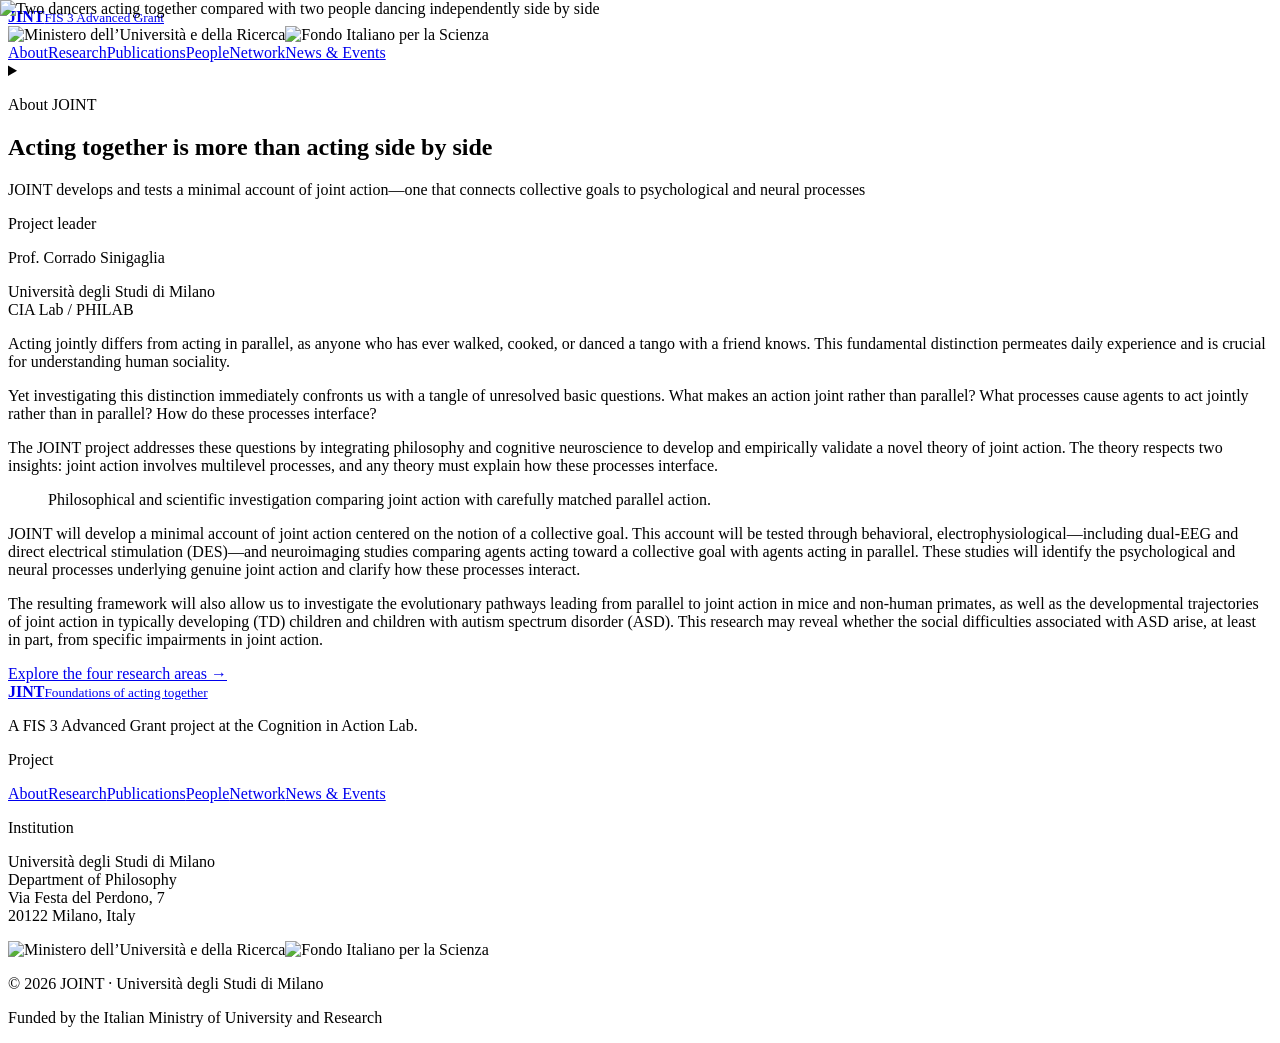
==== about/index.html @ 8d87efe3 "Add files via upload" ====
<!DOCTYPE html><html lang="en"><head><meta charSet="utf-8"/><meta name="viewport" content="width=device-width, initial-scale=1"/><link rel="preload" as="image" href="/cognition-in-action-lab/images/about-joint-parallel-pencil-v2.png" imageSizes="(max-width: 1000px) 100vw, 48vw" fetchPriority="high"/><link rel="stylesheet" href="/cognition-in-action-lab/assets/site.css"/><title>About | JOINT</title><meta name="description" content="The questions, theory and methods behind the FIS 3 JOINT project."/><link rel="shortcut icon" href="/cognition-in-action-lab/favicon.svg"/><link rel="icon" href="/cognition-in-action-lab/favicon.svg"/>
<link rel="preload" href="/cognition-in-action-lab/assets/fonts/geist-8ac0455e797f/geist-ff2310f5.woff2" as="font" type="font/woff2" crossorigin />
<link rel="preload" href="/cognition-in-action-lab/assets/fonts/geist-8ac0455e797f/geist-875ccdd4.woff2" as="font" type="font/woff2" crossorigin />
<link rel="preload" href="/cognition-in-action-lab/assets/fonts/geist-8ac0455e797f/geist-52306abf.woff2" as="font" type="font/woff2" crossorigin />
<link rel="preload" href="/cognition-in-action-lab/assets/fonts/geist-8ac0455e797f/geist-001175b1.woff2" as="font" type="font/woff2" crossorigin />
<link rel="preload" href="/cognition-in-action-lab/assets/fonts/geist-8ac0455e797f/geist-98bbbccb.woff2" as="font" type="font/woff2" crossorigin />
<link rel="preload" href="/cognition-in-action-lab/assets/fonts/geist-mono-00e989178794/geist-mono-f6b33328.woff2" as="font" type="font/woff2" crossorigin />
<link rel="preload" href="/cognition-in-action-lab/assets/fonts/geist-mono-00e989178794/geist-mono-44e03052.woff2" as="font" type="font/woff2" crossorigin />
<link rel="preload" href="/cognition-in-action-lab/assets/fonts/geist-mono-00e989178794/geist-mono-0638449e.woff2" as="font" type="font/woff2" crossorigin />
<link rel="preload" href="/cognition-in-action-lab/assets/fonts/geist-mono-00e989178794/geist-mono-971fb274.woff2" as="font" type="font/woff2" crossorigin />
<link rel="preload" href="/cognition-in-action-lab/assets/fonts/geist-mono-00e989178794/geist-mono-44745446.woff2" as="font" type="font/woff2" crossorigin />
<link rel="preload" href="/cognition-in-action-lab/assets/fonts/geist-mono-00e989178794/geist-mono-013b2f2f.woff2" as="font" type="font/woff2" crossorigin />
<style data-vinext-fonts>/* cyrillic-ext */
@font-face {
  font-family: 'Geist';
  font-style: normal;
  font-weight: 100 900;
  font-display: swap;
  src: url(/cognition-in-action-lab/assets/fonts/geist-8ac0455e797f/geist-ff2310f5.woff2) format('woff2');
  unicode-range: U+0460-052F, U+1C80-1C8A, U+20B4, U+2DE0-2DFF, U+A640-A69F, U+FE2E-FE2F;
}
/* cyrillic */
@font-face {
  font-family: 'Geist';
  font-style: normal;
  font-weight: 100 900;
  font-display: swap;
  src: url(/cognition-in-action-lab/assets/fonts/geist-8ac0455e797f/geist-875ccdd4.woff2) format('woff2');
  unicode-range: U+0301, U+0400-045F, U+0490-0491, U+04B0-04B1, U+2116;
}
/* vietnamese */
@font-face {
  font-family: 'Geist';
  font-style: normal;
  font-weight: 100 900;
  font-display: swap;
  src: url(/cognition-in-action-lab/assets/fonts/geist-8ac0455e797f/geist-52306abf.woff2) format('woff2');
  unicode-range: U+0102-0103, U+0110-0111, U+0128-0129, U+0168-0169, U+01A0-01A1, U+01AF-01B0, U+0300-0301, U+0303-0304, U+0308-0309, U+0323, U+0329, U+1EA0-1EF9, U+20AB;
}
/* latin-ext */
@font-face {
  font-family: 'Geist';
  font-style: normal;
  font-weight: 100 900;
  font-display: swap;
  src: url(/cognition-in-action-lab/assets/fonts/geist-8ac0455e797f/geist-001175b1.woff2) format('woff2');
  unicode-range: U+0100-02BA, U+02BD-02C5, U+02C7-02CC, U+02CE-02D7, U+02DD-02FF, U+0304, U+0308, U+0329, U+1D00-1DBF, U+1E00-1E9F, U+1EF2-1EFF, U+2020, U+20A0-20AB, U+20AD-20C0, U+2113, U+2C60-2C7F, U+A720-A7FF;
}
/* latin */
@font-face {
  font-family: 'Geist';
  font-style: normal;
  font-weight: 100 900;
  font-display: swap;
  src: url(/cognition-in-action-lab/assets/fonts/geist-8ac0455e797f/geist-98bbbccb.woff2) format('woff2');
  unicode-range: U+0000-00FF, U+0131, U+0152-0153, U+02BB-02BC, U+02C6, U+02DA, U+02DC, U+0304, U+0308, U+0329, U+2000-206F, U+20AC, U+2122, U+2191, U+2193, U+2212, U+2215, U+FEFF, U+FFFD;
}

.__font_geist_0syiuhv { font-family: 'Geist', sans-serif; }

.__variable_geist_0syiuhv { --font-geist-sans: 'Geist', sans-serif; }

/* cyrillic-ext */
@font-face {
  font-family: 'Geist Mono';
  font-style: normal;
  font-weight: 100 900;
  font-display: swap;
  src: url(/cognition-in-action-lab/assets/fonts/geist-mono-00e989178794/geist-mono-f6b33328.woff2) format('woff2');
  unicode-range: U+0460-052F, U+1C80-1C8A, U+20B4, U+2DE0-2DFF, U+A640-A69F, U+FE2E-FE2F;
}
/* cyrillic */
@font-face {
  font-family: 'Geist Mono';
  font-style: normal;
  font-weight: 100 900;
  font-display: swap;
  src: url(/cognition-in-action-lab/assets/fonts/geist-mono-00e989178794/geist-mono-44e03052.woff2) format('woff2');
  unicode-range: U+0301, U+0400-045F, U+0490-0491, U+04B0-04B1, U+2116;
}
/* symbols2 */
@font-face {
  font-family: 'Geist Mono';
  font-style: normal;
  font-weight: 100 900;
  font-display: swap;
  src: url(/cognition-in-action-lab/assets/fonts/geist-mono-00e989178794/geist-mono-0638449e.woff2) format('woff2');
  unicode-range: U+2000-2001, U+2004-2008, U+200A, U+23B8-23BD, U+2500-259F;
}
/* vietnamese */
@font-face {
  font-family: 'Geist Mono';
  font-style: normal;
  font-weight: 100 900;
  font-display: swap;
  src: url(/cognition-in-action-lab/assets/fonts/geist-mono-00e989178794/geist-mono-971fb274.woff2) format('woff2');
  unicode-range: U+0102-0103, U+0110-0111, U+0128-0129, U+0168-0169, U+01A0-01A1, U+01AF-01B0, U+0300-0301, U+0303-0304, U+0308-0309, U+0323, U+0329, U+1EA0-1EF9, U+20AB;
}
/* latin-ext */
@font-face {
  font-family: 'Geist Mono';
  font-style: normal;
  font-weight: 100 900;
  font-display: swap;
  src: url(/cognition-in-action-lab/assets/fonts/geist-mono-00e989178794/geist-mono-44745446.woff2) format('woff2');
  unicode-range: U+0100-02BA, U+02BD-02C5, U+02C7-02CC, U+02CE-02D7, U+02DD-02FF, U+0304, U+0308, U+0329, U+1D00-1DBF, U+1E00-1E9F, U+1EF2-1EFF, U+2020, U+20A0-20AB, U+20AD-20C0, U+2113, U+2C60-2C7F, U+A720-A7FF;
}
/* latin */
@font-face {
  font-family: 'Geist Mono';
  font-style: normal;
  font-weight: 100 900;
  font-display: swap;
  src: url(/cognition-in-action-lab/assets/fonts/geist-mono-00e989178794/geist-mono-013b2f2f.woff2) format('woff2');
  unicode-range: U+0000-00FF, U+0131, U+0152-0153, U+02BB-02BC, U+02C6, U+02DA, U+02DC, U+0304, U+0308, U+0329, U+2000-206F, U+20AC, U+2122, U+2191, U+2193, U+2212, U+2215, U+FEFF, U+FFFD;
}

.__font_geist_mono_0tc4rq9 { font-family: 'Geist Mono', sans-serif; }

.__variable_geist_mono_0tc4rq9 { --font-geist-mono: 'Geist Mono', sans-serif; }
</style>
</head><body class="__variable_geist_0syiuhv __variable_geist_mono_0tc4rq9 antialiased"><div class="site-shell"><header class="site-header"><div class="header-inner"><a href="/cognition-in-action-lab/" class="brand" aria-label="JOINT home"><span><strong class="joint-wordmark" aria-label="JOINT"><span>J</span><i class="wordmark-o" aria-hidden="true"><b></b><b></b></i><span>INT</span></strong><small>FIS 3 Advanced Grant</small></span></a><div class="header-tools"><div class="header-logos" aria-label="Project funders"><img src="/cognition-in-action-lab/logos/mur.png" alt="Ministero dell’Università e della Ricerca" width="126" height="38" loading="lazy" decoding="async" srcSet="/logos/mur.png 126w" data-nimg="1"/><img src="/cognition-in-action-lab/logos/fis.png" alt="Fondo Italiano per la Scienza" width="79" height="42" loading="lazy" decoding="async" srcSet="/logos/fis.png 79w" data-nimg="1"/></div><nav class="desktop-nav" aria-label="Main navigation"><a href="/cognition-in-action-lab/about/">About</a><a href="/cognition-in-action-lab/research/">Research</a><a href="/cognition-in-action-lab/publications/">Publications</a><a href="/cognition-in-action-lab/people/">People</a><a href="/cognition-in-action-lab/collaborators/">Network</a><a href="/cognition-in-action-lab/news/">News &amp; Events</a></nav><details class="mobile-nav"><summary aria-label="Open navigation"><span></span><span></span></summary><nav aria-label="Mobile navigation"><a href="/cognition-in-action-lab/about/">About</a><a href="/cognition-in-action-lab/research/">Research</a><a href="/cognition-in-action-lab/publications/">Publications</a><a href="/cognition-in-action-lab/people/">People</a><a href="/cognition-in-action-lab/collaborators/">Network</a><a href="/cognition-in-action-lab/news/">News &amp; Events</a></nav></details></div></div></header><main><section class="page-hero about-hero"><div class="page-hero-copy"><p class="eyebrow">About JOINT</p><h1>Acting together is more than acting side by side</h1><p class="page-lead">JOINT develops and tests a minimal account of joint action—one that connects collective goals to psychological and neural processes</p></div><div class="about-art"><img src="/cognition-in-action-lab/images/about-joint-parallel-pencil-v2.png" alt="Two dancers acting together compared with two people dancing independently side by side" loading="eager" fetchPriority="high" decoding="async" sizes="(max-width: 1000px) 100vw, 48vw" data-nimg="fill" style="position:absolute;inset:0;width:100%;height:100%;object-fit:cover"/></div></section><section class="section reading-layout"><aside><p class="eyebrow">Project leader</p><p class="aside-title">Prof. Corrado Sinigaglia</p><p>Università degli Studi di Milano<br/>CIA Lab / PHILAB</p></aside><div class="prose"><p class="large-copy">Acting jointly differs from acting in parallel, as anyone who has ever walked, cooked, or danced a tango with a friend knows. This fundamental distinction permeates daily experience and is crucial for understanding human sociality.</p><p>Yet investigating this distinction immediately confronts us with a tangle of unresolved basic questions. What makes an action joint rather than parallel? What processes cause agents to act jointly rather than in parallel? How do these processes interface?</p><p>The JOINT project addresses these questions by integrating philosophy and cognitive neuroscience to develop and empirically validate a novel theory of joint action. The theory respects two insights: joint action involves multilevel processes, and any theory must explain how these processes interface.</p><blockquote>Philosophical and scientific investigation comparing joint action with carefully matched parallel action.</blockquote><p>JOINT will develop a minimal account of joint action centered on the notion of a collective goal. This account will be tested through behavioral, electrophysiological—including dual-EEG and direct electrical stimulation (DES)—and neuroimaging studies comparing agents acting toward a collective goal with agents acting in parallel. These studies will identify the psychological and neural processes underlying genuine joint action and clarify how these processes interact.</p><p>The resulting framework will also allow us to investigate the evolutionary pathways leading from parallel to joint action in mice and non-human primates, as well as the developmental trajectories of joint action in typically developing (TD) children and children with autism spectrum disorder (ASD). This research may reveal whether the social difficulties associated with ASD arise, at least in part, from specific impairments in joint action.</p><div class="prose-actions"><a href="/cognition-in-action-lab/research/" class="button button-primary">Explore the four research areas <span>→</span></a></div></div></section></main><footer class="site-footer"><div><a href="/cognition-in-action-lab/" class="brand footer-brand"><span><strong class="joint-wordmark" aria-label="JOINT"><span>J</span><i class="wordmark-o" aria-hidden="true"><b></b><b></b></i><span>INT</span></strong><small>Foundations of acting together</small></span></a><p>A FIS 3 Advanced Grant project at the Cognition in Action Lab.</p></div><div><p class="footer-heading">Project</p><a href="/cognition-in-action-lab/about/">About</a><a href="/cognition-in-action-lab/research/">Research</a><a href="/cognition-in-action-lab/publications/">Publications</a><a href="/cognition-in-action-lab/people/">People</a><a href="/cognition-in-action-lab/collaborators/">Network</a><a href="/cognition-in-action-lab/news/">News &amp; Events</a></div><div><p class="footer-heading">Institution</p><p>Università degli Studi di Milano<br/>Department of Philosophy<br/>Via Festa del Perdono, 7<br/>20122 Milano, Italy</p></div><div class="footer-logos"><img src="/cognition-in-action-lab/logos/mur.png" alt="Ministero dell’Università e della Ricerca" width="240" height="72" loading="lazy" decoding="async" srcSet="/logos/mur.png 240w" data-nimg="1"/><img src="/cognition-in-action-lab/logos/fis.png" alt="Fondo Italiano per la Scienza" width="174" height="92" loading="lazy" decoding="async" srcSet="/logos/fis.png 174w" data-nimg="1"/></div><div class="footer-bottom"><p>© <!-- -->2026<!-- --> JOINT · Università degli Studi di Milano</p><p>Funded by the Italian Ministry of University and Research</p></div></footer></div></body></html>
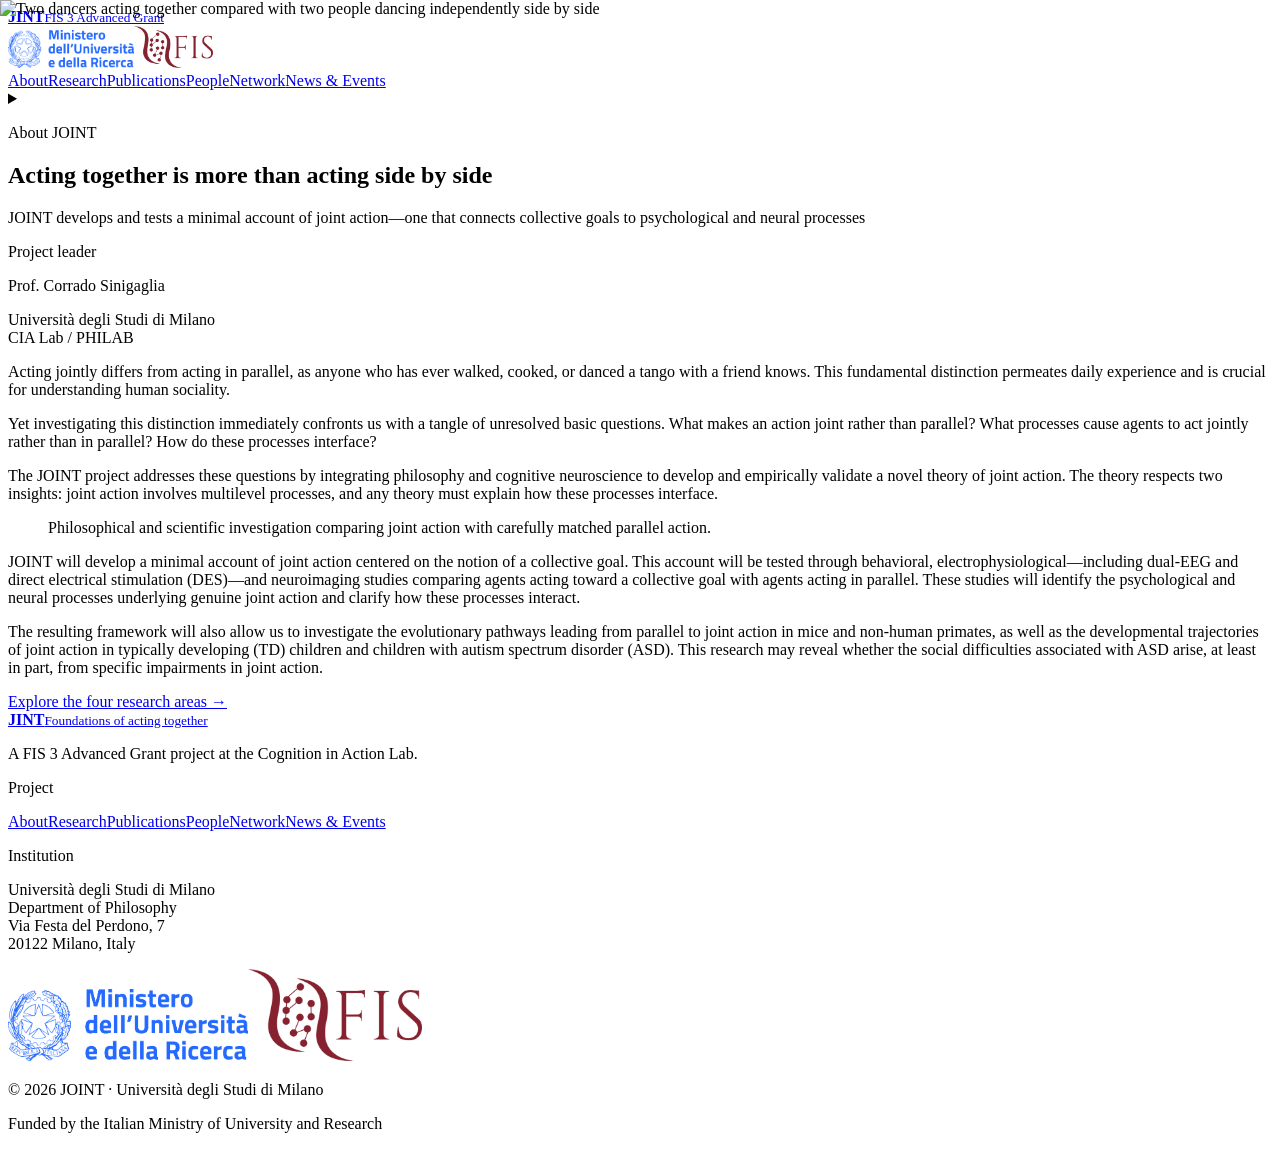
==== commit ce224e07: "Update website paths to joint" ====
--- a/about/index.html
+++ b/about/index.html
@@ -1,22 +1,22 @@
-<!DOCTYPE html><html lang="en"><head><meta charSet="utf-8"/><meta name="viewport" content="width=device-width, initial-scale=1"/><link rel="preload" as="image" href="/cognition-in-action-lab/images/about-joint-parallel-pencil-v2.png" imageSizes="(max-width: 1000px) 100vw, 48vw" fetchPriority="high"/><link rel="stylesheet" href="/cognition-in-action-lab/assets/site.css"/><title>About | JOINT</title><meta name="description" content="The questions, theory and methods behind the FIS 3 JOINT project."/><link rel="shortcut icon" href="/cognition-in-action-lab/favicon.svg"/><link rel="icon" href="/cognition-in-action-lab/favicon.svg"/>
-<link rel="preload" href="/cognition-in-action-lab/assets/fonts/geist-8ac0455e797f/geist-ff2310f5.woff2" as="font" type="font/woff2" crossorigin />
-<link rel="preload" href="/cognition-in-action-lab/assets/fonts/geist-8ac0455e797f/geist-875ccdd4.woff2" as="font" type="font/woff2" crossorigin />
-<link rel="preload" href="/cognition-in-action-lab/assets/fonts/geist-8ac0455e797f/geist-52306abf.woff2" as="font" type="font/woff2" crossorigin />
-<link rel="preload" href="/cognition-in-action-lab/assets/fonts/geist-8ac0455e797f/geist-001175b1.woff2" as="font" type="font/woff2" crossorigin />
-<link rel="preload" href="/cognition-in-action-lab/assets/fonts/geist-8ac0455e797f/geist-98bbbccb.woff2" as="font" type="font/woff2" crossorigin />
-<link rel="preload" href="/cognition-in-action-lab/assets/fonts/geist-mono-00e989178794/geist-mono-f6b33328.woff2" as="font" type="font/woff2" crossorigin />
-<link rel="preload" href="/cognition-in-action-lab/assets/fonts/geist-mono-00e989178794/geist-mono-44e03052.woff2" as="font" type="font/woff2" crossorigin />
-<link rel="preload" href="/cognition-in-action-lab/assets/fonts/geist-mono-00e989178794/geist-mono-0638449e.woff2" as="font" type="font/woff2" crossorigin />
-<link rel="preload" href="/cognition-in-action-lab/assets/fonts/geist-mono-00e989178794/geist-mono-971fb274.woff2" as="font" type="font/woff2" crossorigin />
-<link rel="preload" href="/cognition-in-action-lab/assets/fonts/geist-mono-00e989178794/geist-mono-44745446.woff2" as="font" type="font/woff2" crossorigin />
-<link rel="preload" href="/cognition-in-action-lab/assets/fonts/geist-mono-00e989178794/geist-mono-013b2f2f.woff2" as="font" type="font/woff2" crossorigin />
+<!DOCTYPE html><html lang="en"><head><meta charSet="utf-8"/><meta name="viewport" content="width=device-width, initial-scale=1"/><link rel="preload" as="image" href="/joint/images/about-joint-parallel-pencil-v2.png" imageSizes="(max-width: 1000px) 100vw, 48vw" fetchPriority="high"/><link rel="stylesheet" href="/joint/assets/site.css"/><title>About | JOINT</title><meta name="description" content="The questions, theory and methods behind the FIS 3 JOINT project."/><link rel="shortcut icon" href="/joint/favicon.svg"/><link rel="icon" href="/joint/favicon.svg"/>
+<link rel="preload" href="/joint/assets/fonts/geist-8ac0455e797f/geist-ff2310f5.woff2" as="font" type="font/woff2" crossorigin />
+<link rel="preload" href="/joint/assets/fonts/geist-8ac0455e797f/geist-875ccdd4.woff2" as="font" type="font/woff2" crossorigin />
+<link rel="preload" href="/joint/assets/fonts/geist-8ac0455e797f/geist-52306abf.woff2" as="font" type="font/woff2" crossorigin />
+<link rel="preload" href="/joint/assets/fonts/geist-8ac0455e797f/geist-001175b1.woff2" as="font" type="font/woff2" crossorigin />
+<link rel="preload" href="/joint/assets/fonts/geist-8ac0455e797f/geist-98bbbccb.woff2" as="font" type="font/woff2" crossorigin />
+<link rel="preload" href="/joint/assets/fonts/geist-mono-00e989178794/geist-mono-f6b33328.woff2" as="font" type="font/woff2" crossorigin />
+<link rel="preload" href="/joint/assets/fonts/geist-mono-00e989178794/geist-mono-44e03052.woff2" as="font" type="font/woff2" crossorigin />
+<link rel="preload" href="/joint/assets/fonts/geist-mono-00e989178794/geist-mono-0638449e.woff2" as="font" type="font/woff2" crossorigin />
+<link rel="preload" href="/joint/assets/fonts/geist-mono-00e989178794/geist-mono-971fb274.woff2" as="font" type="font/woff2" crossorigin />
+<link rel="preload" href="/joint/assets/fonts/geist-mono-00e989178794/geist-mono-44745446.woff2" as="font" type="font/woff2" crossorigin />
+<link rel="preload" href="/joint/assets/fonts/geist-mono-00e989178794/geist-mono-013b2f2f.woff2" as="font" type="font/woff2" crossorigin />
 <style data-vinext-fonts>/* cyrillic-ext */
 @font-face {
   font-family: 'Geist';
   font-style: normal;
   font-weight: 100 900;
   font-display: swap;
-  src: url(/cognition-in-action-lab/assets/fonts/geist-8ac0455e797f/geist-ff2310f5.woff2) format('woff2');
+  src: url(/joint/assets/fonts/geist-8ac0455e797f/geist-ff2310f5.woff2) format('woff2');
   unicode-range: U+0460-052F, U+1C80-1C8A, U+20B4, U+2DE0-2DFF, U+A640-A69F, U+FE2E-FE2F;
 }
 /* cyrillic */
@@ -25,7 +25,7 @@
   font-style: normal;
   font-weight: 100 900;
   font-display: swap;
-  src: url(/cognition-in-action-lab/assets/fonts/geist-8ac0455e797f/geist-875ccdd4.woff2) format('woff2');
+  src: url(/joint/assets/fonts/geist-8ac0455e797f/geist-875ccdd4.woff2) format('woff2');
   unicode-range: U+0301, U+0400-045F, U+0490-0491, U+04B0-04B1, U+2116;
 }
 /* vietnamese */
@@ -34,7 +34,7 @@
   font-style: normal;
   font-weight: 100 900;
   font-display: swap;
-  src: url(/cognition-in-action-lab/assets/fonts/geist-8ac0455e797f/geist-52306abf.woff2) format('woff2');
+  src: url(/joint/assets/fonts/geist-8ac0455e797f/geist-52306abf.woff2) format('woff2');
   unicode-range: U+0102-0103, U+0110-0111, U+0128-0129, U+0168-0169, U+01A0-01A1, U+01AF-01B0, U+0300-0301, U+0303-0304, U+0308-0309, U+0323, U+0329, U+1EA0-1EF9, U+20AB;
 }
 /* latin-ext */
@@ -43,7 +43,7 @@
   font-style: normal;
   font-weight: 100 900;
   font-display: swap;
-  src: url(/cognition-in-action-lab/assets/fonts/geist-8ac0455e797f/geist-001175b1.woff2) format('woff2');
+  src: url(/joint/assets/fonts/geist-8ac0455e797f/geist-001175b1.woff2) format('woff2');
   unicode-range: U+0100-02BA, U+02BD-02C5, U+02C7-02CC, U+02CE-02D7, U+02DD-02FF, U+0304, U+0308, U+0329, U+1D00-1DBF, U+1E00-1E9F, U+1EF2-1EFF, U+2020, U+20A0-20AB, U+20AD-20C0, U+2113, U+2C60-2C7F, U+A720-A7FF;
 }
 /* latin */
@@ -52,7 +52,7 @@
   font-style: normal;
   font-weight: 100 900;
   font-display: swap;
-  src: url(/cognition-in-action-lab/assets/fonts/geist-8ac0455e797f/geist-98bbbccb.woff2) format('woff2');
+  src: url(/joint/assets/fonts/geist-8ac0455e797f/geist-98bbbccb.woff2) format('woff2');
   unicode-range: U+0000-00FF, U+0131, U+0152-0153, U+02BB-02BC, U+02C6, U+02DA, U+02DC, U+0304, U+0308, U+0329, U+2000-206F, U+20AC, U+2122, U+2191, U+2193, U+2212, U+2215, U+FEFF, U+FFFD;
 }
 
@@ -66,7 +66,7 @@
   font-style: normal;
   font-weight: 100 900;
   font-display: swap;
-  src: url(/cognition-in-action-lab/assets/fonts/geist-mono-00e989178794/geist-mono-f6b33328.woff2) format('woff2');
+  src: url(/joint/assets/fonts/geist-mono-00e989178794/geist-mono-f6b33328.woff2) format('woff2');
   unicode-range: U+0460-052F, U+1C80-1C8A, U+20B4, U+2DE0-2DFF, U+A640-A69F, U+FE2E-FE2F;
 }
 /* cyrillic */
@@ -75,7 +75,7 @@
   font-style: normal;
   font-weight: 100 900;
   font-display: swap;
-  src: url(/cognition-in-action-lab/assets/fonts/geist-mono-00e989178794/geist-mono-44e03052.woff2) format('woff2');
+  src: url(/joint/assets/fonts/geist-mono-00e989178794/geist-mono-44e03052.woff2) format('woff2');
   unicode-range: U+0301, U+0400-045F, U+0490-0491, U+04B0-04B1, U+2116;
 }
 /* symbols2 */
@@ -84,7 +84,7 @@
   font-style: normal;
   font-weight: 100 900;
   font-display: swap;
-  src: url(/cognition-in-action-lab/assets/fonts/geist-mono-00e989178794/geist-mono-0638449e.woff2) format('woff2');
+  src: url(/joint/assets/fonts/geist-mono-00e989178794/geist-mono-0638449e.woff2) format('woff2');
   unicode-range: U+2000-2001, U+2004-2008, U+200A, U+23B8-23BD, U+2500-259F;
 }
 /* vietnamese */
@@ -93,7 +93,7 @@
   font-style: normal;
   font-weight: 100 900;
   font-display: swap;
-  src: url(/cognition-in-action-lab/assets/fonts/geist-mono-00e989178794/geist-mono-971fb274.woff2) format('woff2');
+  src: url(/joint/assets/fonts/geist-mono-00e989178794/geist-mono-971fb274.woff2) format('woff2');
   unicode-range: U+0102-0103, U+0110-0111, U+0128-0129, U+0168-0169, U+01A0-01A1, U+01AF-01B0, U+0300-0301, U+0303-0304, U+0308-0309, U+0323, U+0329, U+1EA0-1EF9, U+20AB;
 }
 /* latin-ext */
@@ -102,7 +102,7 @@
   font-style: normal;
   font-weight: 100 900;
   font-display: swap;
-  src: url(/cognition-in-action-lab/assets/fonts/geist-mono-00e989178794/geist-mono-44745446.woff2) format('woff2');
+  src: url(/joint/assets/fonts/geist-mono-00e989178794/geist-mono-44745446.woff2) format('woff2');
   unicode-range: U+0100-02BA, U+02BD-02C5, U+02C7-02CC, U+02CE-02D7, U+02DD-02FF, U+0304, U+0308, U+0329, U+1D00-1DBF, U+1E00-1E9F, U+1EF2-1EFF, U+2020, U+20A0-20AB, U+20AD-20C0, U+2113, U+2C60-2C7F, U+A720-A7FF;
 }
 /* latin */
@@ -111,7 +111,7 @@
   font-style: normal;
   font-weight: 100 900;
   font-display: swap;
-  src: url(/cognition-in-action-lab/assets/fonts/geist-mono-00e989178794/geist-mono-013b2f2f.woff2) format('woff2');
+  src: url(/joint/assets/fonts/geist-mono-00e989178794/geist-mono-013b2f2f.woff2) format('woff2');
   unicode-range: U+0000-00FF, U+0131, U+0152-0153, U+02BB-02BC, U+02C6, U+02DA, U+02DC, U+0304, U+0308, U+0329, U+2000-206F, U+20AC, U+2122, U+2191, U+2193, U+2212, U+2215, U+FEFF, U+FFFD;
 }
 
@@ -119,4 +119,4 @@
 
 .__variable_geist_mono_0tc4rq9 { --font-geist-mono: 'Geist Mono', sans-serif; }
 </style>
-</head><body class="__variable_geist_0syiuhv __variable_geist_mono_0tc4rq9 antialiased"><div class="site-shell"><header class="site-header"><div class="header-inner"><a href="/cognition-in-action-lab/" class="brand" aria-label="JOINT home"><span><strong class="joint-wordmark" aria-label="JOINT"><span>J</span><i class="wordmark-o" aria-hidden="true"><b></b><b></b></i><span>INT</span></strong><small>FIS 3 Advanced Grant</small></span></a><div class="header-tools"><div class="header-logos" aria-label="Project funders"><img src="/cognition-in-action-lab/logos/mur.png" alt="Ministero dell’Università e della Ricerca" width="126" height="38" loading="lazy" decoding="async" srcSet="/logos/mur.png 126w" data-nimg="1"/><img src="/cognition-in-action-lab/logos/fis.png" alt="Fondo Italiano per la Scienza" width="79" height="42" loading="lazy" decoding="async" srcSet="/logos/fis.png 79w" data-nimg="1"/></div><nav class="desktop-nav" aria-label="Main navigation"><a href="/cognition-in-action-lab/about/">About</a><a href="/cognition-in-action-lab/research/">Research</a><a href="/cognition-in-action-lab/publications/">Publications</a><a href="/cognition-in-action-lab/people/">People</a><a href="/cognition-in-action-lab/collaborators/">Network</a><a href="/cognition-in-action-lab/news/">News &amp; Events</a></nav><details class="mobile-nav"><summary aria-label="Open navigation"><span></span><span></span></summary><nav aria-label="Mobile navigation"><a href="/cognition-in-action-lab/about/">About</a><a href="/cognition-in-action-lab/research/">Research</a><a href="/cognition-in-action-lab/publications/">Publications</a><a href="/cognition-in-action-lab/people/">People</a><a href="/cognition-in-action-lab/collaborators/">Network</a><a href="/cognition-in-action-lab/news/">News &amp; Events</a></nav></details></div></div></header><main><section class="page-hero about-hero"><div class="page-hero-copy"><p class="eyebrow">About JOINT</p><h1>Acting together is more than acting side by side</h1><p class="page-lead">JOINT develops and tests a minimal account of joint action—one that connects collective goals to psychological and neural processes</p></div><div class="about-art"><img src="/cognition-in-action-lab/images/about-joint-parallel-pencil-v2.png" alt="Two dancers acting together compared with two people dancing independently side by side" loading="eager" fetchPriority="high" decoding="async" sizes="(max-width: 1000px) 100vw, 48vw" data-nimg="fill" style="position:absolute;inset:0;width:100%;height:100%;object-fit:cover"/></div></section><section class="section reading-layout"><aside><p class="eyebrow">Project leader</p><p class="aside-title">Prof. Corrado Sinigaglia</p><p>Università degli Studi di Milano<br/>CIA Lab / PHILAB</p></aside><div class="prose"><p class="large-copy">Acting jointly differs from acting in parallel, as anyone who has ever walked, cooked, or danced a tango with a friend knows. This fundamental distinction permeates daily experience and is crucial for understanding human sociality.</p><p>Yet investigating this distinction immediately confronts us with a tangle of unresolved basic questions. What makes an action joint rather than parallel? What processes cause agents to act jointly rather than in parallel? How do these processes interface?</p><p>The JOINT project addresses these questions by integrating philosophy and cognitive neuroscience to develop and empirically validate a novel theory of joint action. The theory respects two insights: joint action involves multilevel processes, and any theory must explain how these processes interface.</p><blockquote>Philosophical and scientific investigation comparing joint action with carefully matched parallel action.</blockquote><p>JOINT will develop a minimal account of joint action centered on the notion of a collective goal. This account will be tested through behavioral, electrophysiological—including dual-EEG and direct electrical stimulation (DES)—and neuroimaging studies comparing agents acting toward a collective goal with agents acting in parallel. These studies will identify the psychological and neural processes underlying genuine joint action and clarify how these processes interact.</p><p>The resulting framework will also allow us to investigate the evolutionary pathways leading from parallel to joint action in mice and non-human primates, as well as the developmental trajectories of joint action in typically developing (TD) children and children with autism spectrum disorder (ASD). This research may reveal whether the social difficulties associated with ASD arise, at least in part, from specific impairments in joint action.</p><div class="prose-actions"><a href="/cognition-in-action-lab/research/" class="button button-primary">Explore the four research areas <span>→</span></a></div></div></section></main><footer class="site-footer"><div><a href="/cognition-in-action-lab/" class="brand footer-brand"><span><strong class="joint-wordmark" aria-label="JOINT"><span>J</span><i class="wordmark-o" aria-hidden="true"><b></b><b></b></i><span>INT</span></strong><small>Foundations of acting together</small></span></a><p>A FIS 3 Advanced Grant project at the Cognition in Action Lab.</p></div><div><p class="footer-heading">Project</p><a href="/cognition-in-action-lab/about/">About</a><a href="/cognition-in-action-lab/research/">Research</a><a href="/cognition-in-action-lab/publications/">Publications</a><a href="/cognition-in-action-lab/people/">People</a><a href="/cognition-in-action-lab/collaborators/">Network</a><a href="/cognition-in-action-lab/news/">News &amp; Events</a></div><div><p class="footer-heading">Institution</p><p>Università degli Studi di Milano<br/>Department of Philosophy<br/>Via Festa del Perdono, 7<br/>20122 Milano, Italy</p></div><div class="footer-logos"><img src="/cognition-in-action-lab/logos/mur.png" alt="Ministero dell’Università e della Ricerca" width="240" height="72" loading="lazy" decoding="async" srcSet="/logos/mur.png 240w" data-nimg="1"/><img src="/cognition-in-action-lab/logos/fis.png" alt="Fondo Italiano per la Scienza" width="174" height="92" loading="lazy" decoding="async" srcSet="/logos/fis.png 174w" data-nimg="1"/></div><div class="footer-bottom"><p>© <!-- -->2026<!-- --> JOINT · Università degli Studi di Milano</p><p>Funded by the Italian Ministry of University and Research</p></div></footer></div></body></html>+</head><body class="__variable_geist_0syiuhv __variable_geist_mono_0tc4rq9 antialiased"><div class="site-shell"><header class="site-header"><div class="header-inner"><a href="/joint/" class="brand" aria-label="JOINT home"><span><strong class="joint-wordmark" aria-label="JOINT"><span>J</span><i class="wordmark-o" aria-hidden="true"><b></b><b></b></i><span>INT</span></strong><small>FIS 3 Advanced Grant</small></span></a><div class="header-tools"><div class="header-logos" aria-label="Project funders"><img src="/joint/logos/mur.png" alt="Ministero dell’Università e della Ricerca" width="126" height="38" loading="lazy" decoding="async" srcSet="/logos/mur.png 126w" data-nimg="1"/><img src="/joint/logos/fis.png" alt="Fondo Italiano per la Scienza" width="79" height="42" loading="lazy" decoding="async" srcSet="/logos/fis.png 79w" data-nimg="1"/></div><nav class="desktop-nav" aria-label="Main navigation"><a href="/joint/about/">About</a><a href="/joint/research/">Research</a><a href="/joint/publications/">Publications</a><a href="/joint/people/">People</a><a href="/joint/collaborators/">Network</a><a href="/joint/news/">News &amp; Events</a></nav><details class="mobile-nav"><summary aria-label="Open navigation"><span></span><span></span></summary><nav aria-label="Mobile navigation"><a href="/joint/about/">About</a><a href="/joint/research/">Research</a><a href="/joint/publications/">Publications</a><a href="/joint/people/">People</a><a href="/joint/collaborators/">Network</a><a href="/joint/news/">News &amp; Events</a></nav></details></div></div></header><main><section class="page-hero about-hero"><div class="page-hero-copy"><p class="eyebrow">About JOINT</p><h1>Acting together is more than acting side by side</h1><p class="page-lead">JOINT develops and tests a minimal account of joint action—one that connects collective goals to psychological and neural processes</p></div><div class="about-art"><img src="/joint/images/about-joint-parallel-pencil-v2.png" alt="Two dancers acting together compared with two people dancing independently side by side" loading="eager" fetchPriority="high" decoding="async" sizes="(max-width: 1000px) 100vw, 48vw" data-nimg="fill" style="position:absolute;inset:0;width:100%;height:100%;object-fit:cover"/></div></section><section class="section reading-layout"><aside><p class="eyebrow">Project leader</p><p class="aside-title">Prof. Corrado Sinigaglia</p><p>Università degli Studi di Milano<br/>CIA Lab / PHILAB</p></aside><div class="prose"><p class="large-copy">Acting jointly differs from acting in parallel, as anyone who has ever walked, cooked, or danced a tango with a friend knows. This fundamental distinction permeates daily experience and is crucial for understanding human sociality.</p><p>Yet investigating this distinction immediately confronts us with a tangle of unresolved basic questions. What makes an action joint rather than parallel? What processes cause agents to act jointly rather than in parallel? How do these processes interface?</p><p>The JOINT project addresses these questions by integrating philosophy and cognitive neuroscience to develop and empirically validate a novel theory of joint action. The theory respects two insights: joint action involves multilevel processes, and any theory must explain how these processes interface.</p><blockquote>Philosophical and scientific investigation comparing joint action with carefully matched parallel action.</blockquote><p>JOINT will develop a minimal account of joint action centered on the notion of a collective goal. This account will be tested through behavioral, electrophysiological—including dual-EEG and direct electrical stimulation (DES)—and neuroimaging studies comparing agents acting toward a collective goal with agents acting in parallel. These studies will identify the psychological and neural processes underlying genuine joint action and clarify how these processes interact.</p><p>The resulting framework will also allow us to investigate the evolutionary pathways leading from parallel to joint action in mice and non-human primates, as well as the developmental trajectories of joint action in typically developing (TD) children and children with autism spectrum disorder (ASD). This research may reveal whether the social difficulties associated with ASD arise, at least in part, from specific impairments in joint action.</p><div class="prose-actions"><a href="/joint/research/" class="button button-primary">Explore the four research areas <span>→</span></a></div></div></section></main><footer class="site-footer"><div><a href="/joint/" class="brand footer-brand"><span><strong class="joint-wordmark" aria-label="JOINT"><span>J</span><i class="wordmark-o" aria-hidden="true"><b></b><b></b></i><span>INT</span></strong><small>Foundations of acting together</small></span></a><p>A FIS 3 Advanced Grant project at the Cognition in Action Lab.</p></div><div><p class="footer-heading">Project</p><a href="/joint/about/">About</a><a href="/joint/research/">Research</a><a href="/joint/publications/">Publications</a><a href="/joint/people/">People</a><a href="/joint/collaborators/">Network</a><a href="/joint/news/">News &amp; Events</a></div><div><p class="footer-heading">Institution</p><p>Università degli Studi di Milano<br/>Department of Philosophy<br/>Via Festa del Perdono, 7<br/>20122 Milano, Italy</p></div><div class="footer-logos"><img src="/joint/logos/mur.png" alt="Ministero dell’Università e della Ricerca" width="240" height="72" loading="lazy" decoding="async" srcSet="/logos/mur.png 240w" data-nimg="1"/><img src="/joint/logos/fis.png" alt="Fondo Italiano per la Scienza" width="174" height="92" loading="lazy" decoding="async" srcSet="/logos/fis.png 174w" data-nimg="1"/></div><div class="footer-bottom"><p>© <!-- -->2026<!-- --> JOINT · Università degli Studi di Milano</p><p>Funded by the Italian Ministry of University and Research</p></div></footer></div></body></html>
